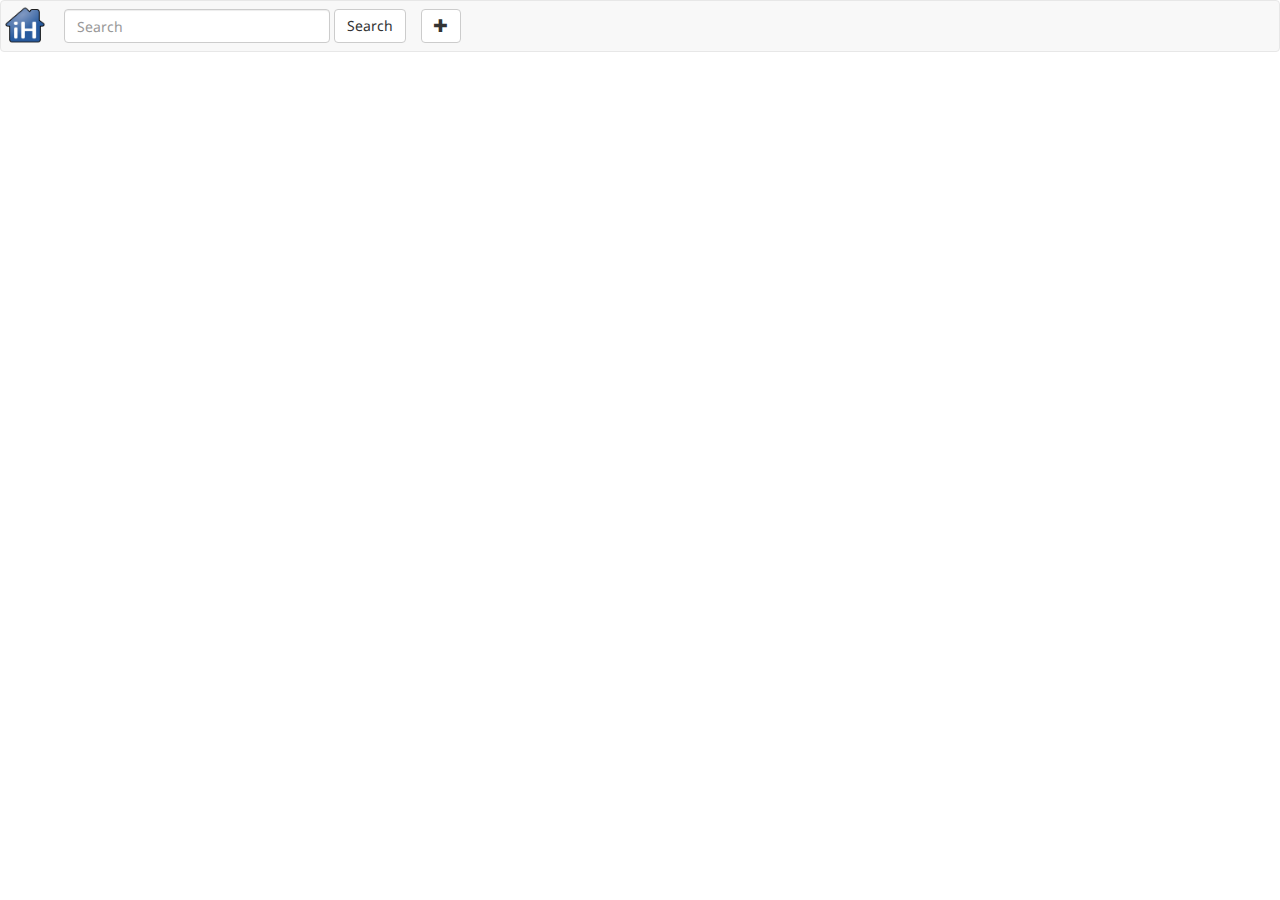
==== ihome/index.html @ 29f69b88 "0.0.0.2 version" ====
<!DOCTYPE html>
<html>
<head><title>iHome</title>
    <meta name="viewport" content="width=device-width, initial-scale=1.0">
    <link rel="stylesheet" href="css/bootstrap.min.css">
    <link rel="stylesheet" href="css/index.css">
    <link href='http://fonts.googleapis.com/css?family=Droid+Sans' rel='stylesheet' type='text/css'>
</head>
<body>

<div class="navbar navbar-default" role="navigation">  
  <div class="navbar-header">
    <button type="button" class="navbar-toggle" data-toggle="collapse" data-target=".navbar-ex1-collapse">
      <span class="sr-only">Toggle navigation</span>
      <span class="icon-bar"></span>
      <span class="icon-bar"></span>
      <span class="icon-bar"></span>
    </button>
    <img class="navbar-brand" src="img/icon48.png" alt="iHome" />
  </div>
  <div class="collapse navbar-collapse navbar-ex1-collapse">
    <!-- search form -->
    <form class="navbar-form navbar-left" role="search" method="get" action="http://www.google.com/search" target="_blank">
      <div class="form-group">
        <input type="text" class="form-control" name="q" size="25" maxlength="255" value="" placeholder="Search" /> 
      </div>
      <input type="submit" class="btn btn-default" value="Search" />
    </form>
    <!-- actions -->
    <ul class="nav navbar-nav">
      <li><button class="btn btn-default navbar-btn" data-toggle="modal" data-target="#addWidgetModal"><span class="glyphicon glyphicon-plus"></button></li>
    </ul>
  </div>
</div>

<div class="container">
  <table>
    <tr id="rowContainer"></tr>
  </table>
</div>

<!-- addWidgetModal -->
<div id="addWidgetModal" class="modal fade" tabindex="-1" role="dialog" aria-labelledby="addWidgetModal" aria-hidden="true">
  <div class="modal-dialog">
    <div class="modal-content">
      <div class="modal-header">
        <button type="button" class="close" data-dismiss="modal" aria-hidden="true">&times;</button>
        <h4 class="modal-title">Add Widget</h4>
      </div>
      <div class="modal-body">
        <label for="addWidgetModalInput">RSS/Atom URL:</label>
        <input class="form-control" id="addWidgetModalInput" type="text" size="50" maxlength="255" value="" />
      </div>
      <div class="modal-footer">
        <button type="button" class="btn btn-default" data-dismiss="modal">Cancel</button>
        <button id="addWidgetModalSave" type="button" class="btn btn-primary">Save</button>
      </div>
    </div><!-- /.modal-content -->
  </div><!-- /.modal-dialog -->
</div><!-- /.modal -->

<!-- editWidgetModal -->
<div id="editWidgetModal" class="modal fade" tabindex="-1" role="dialog" aria-labelledby="editWidgetModal" aria-hidden="true">
  <div class="modal-dialog">
    <div class="modal-content">
      <div class="modal-header">
        <button type="button" class="close" data-dismiss="modal" aria-hidden="true">&times;</button>
        <h4 class="modal-title">Edit Widget</h4>
      </div>
      <div class="modal-body">
        <input id="editWidgetModalID" type="hidden" value="" />
        <label for="editWidgetModalInput">RSS/Atom URL:</label>
        <input class="form-control" id="editWidgetModalURL" type="text" size="50" maxlength="255" value="" />
        <label for="editWidgetModalColumn">Column:</label>
        <input class="form-control" id="editWidgetModalColumn" type="number" value="0" min="0" max="2" />
        <label for="editWidgetModalPosition">Position:</label>
        <input class="form-control" id="editWidgetModalPosition" type="number" value="0" min="0" />
        <label for="editWidgetModalMaxPosts">Max posts:</label>
        <input class="form-control" id="editWidgetModalMaxPosts" type="number" value="3" min="1" max="15" />
        </select>
      </div>
      <div class="modal-footer">
        <button type="button" class="btn btn-default" data-dismiss="modal">Cancel</button>
        <button id="editWidgetModalSave" type="button" class="btn btn-primary">Save</button>
      </div>
    </div><!-- /.modal-content -->
  </div><!-- /.modal-dialog -->
</div><!-- /.modal -->

</body>
<script src="js/jquery-2.0.3.min.js"></script>
<script src="js/bootstrap.min.js"></script>
<script src="js/jquery.rss.js"></script>
<script src="js/index.js"></script>
<script type="text/javascript" src="https://apis.google.com/js/plusone.js">{"parsetags": "explicit"}</script>

</html>
---- ihome/css/index.css ----
body {
    font-family: 'Droid Sans', sans-serif;
}

.column{
    margin: 0;
    padding: 0 8px 0 8px;
    width: 30%;
    vertical-align: top;
}

img.navbar-brand{
    margin: 0;
    padding: 4px;
    width: 48px;
}

.widget{

}

.widget .panel{
    padding: 0;
    margin: 0 0 12px 0;
    border-bottom: none;
}

.widget .panel-heading{
    padding: 4px 6px 4px 6px;
    margin: 0;
}

.widget .panel-body{
    padding: 0;
    margin: 0;
}

.widget .list-group{
    padding: 0;
    margin: 0;
}

.widget .list-group-item{
    padding: 4px 8px 4px 8px;
    margin: 0;
    border-top: none;
    border-right: none;
    border-left: none;
}

.widget .toggle-open:hover{
    color: rgb(66, 139, 202);
    cursor: pointer;
}

.widget hr{
    margin: 4px;
    padding: 0;
}
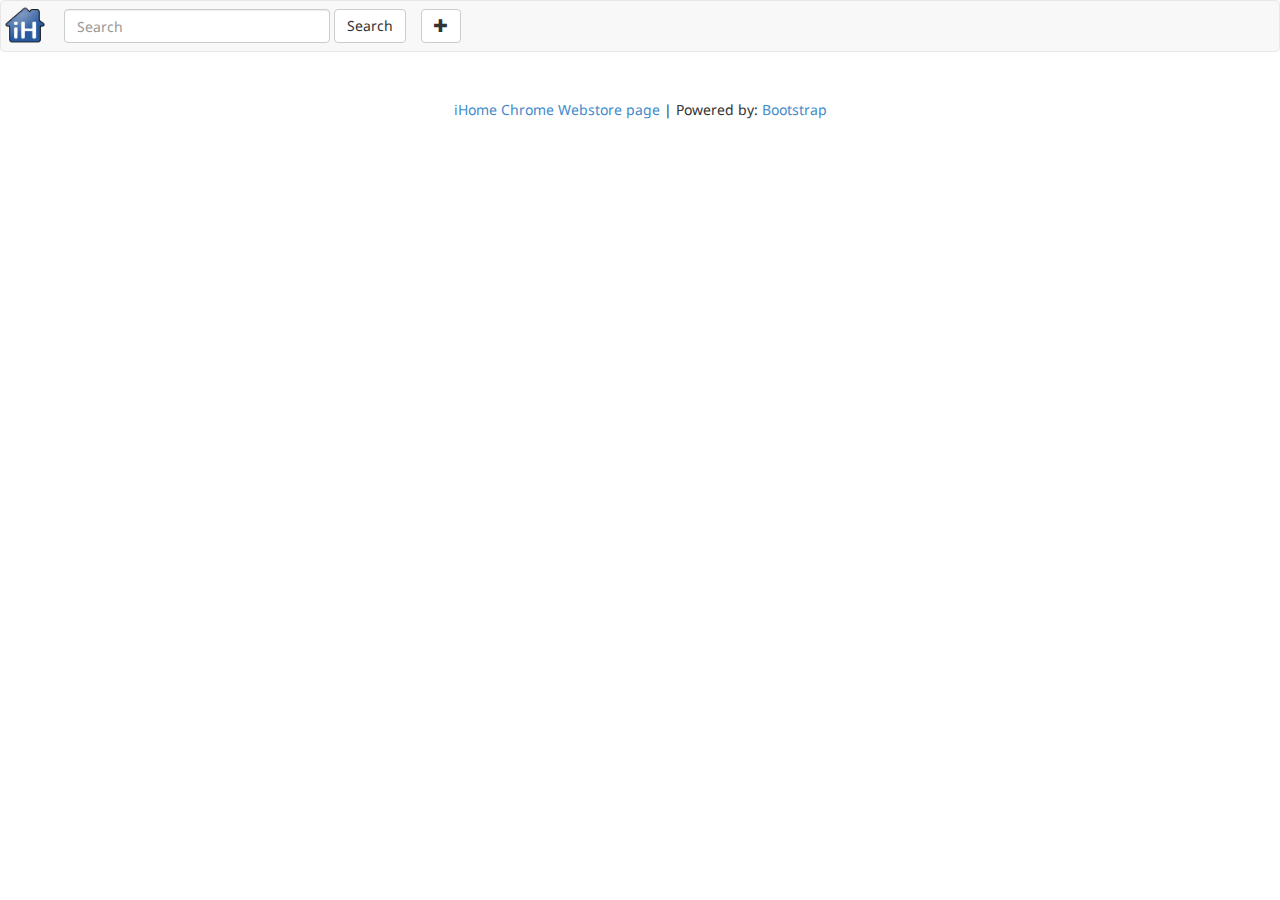
==== commit b9e0e85f: "fixed positioning" ====
--- a/ihome/index.html
+++ b/ihome/index.html
@@ -16,7 +16,7 @@
       <span class="icon-bar"></span>
       <span class="icon-bar"></span>
     </button>
-    <img class="navbar-brand" src="img/icon48.png" alt="iHome" />
+    <a href="https://chrome.google.com/webstore/detail/ihome/ngbloaeebenjinagdidpifpkfikmmknb" target="_blank"><img class="navbar-brand" src="img/icon48.png" alt="iHome" /></a>
   </div>
   <div class="collapse navbar-collapse navbar-ex1-collapse">
     <!-- search form -->
@@ -37,6 +37,11 @@
   <table>
     <tr id="rowContainer"></tr>
   </table>
+</div>
+
+<div class="footer">
+    <p><a href="https://chrome.google.com/webstore/detail/ihome/ngbloaeebenjinagdidpifpkfikmmknb" target="_blank">iHome Chrome Webstore page</a> | Powered by: <a href="http://getbootstrap.com/" target="_blank">Bootstrap</a>
+    </p>
 </div>
 
 <!-- addWidgetModal -->
--- a/ihome/css/index.css
+++ b/ihome/css/index.css
@@ -58,3 +58,10 @@
     padding: 0;
 }
 
+.footer{
+    text-align: center;
+    font-size: 1em;
+    padding: 8px 0 4px 0;
+    margin-top: 20px;
+}
+
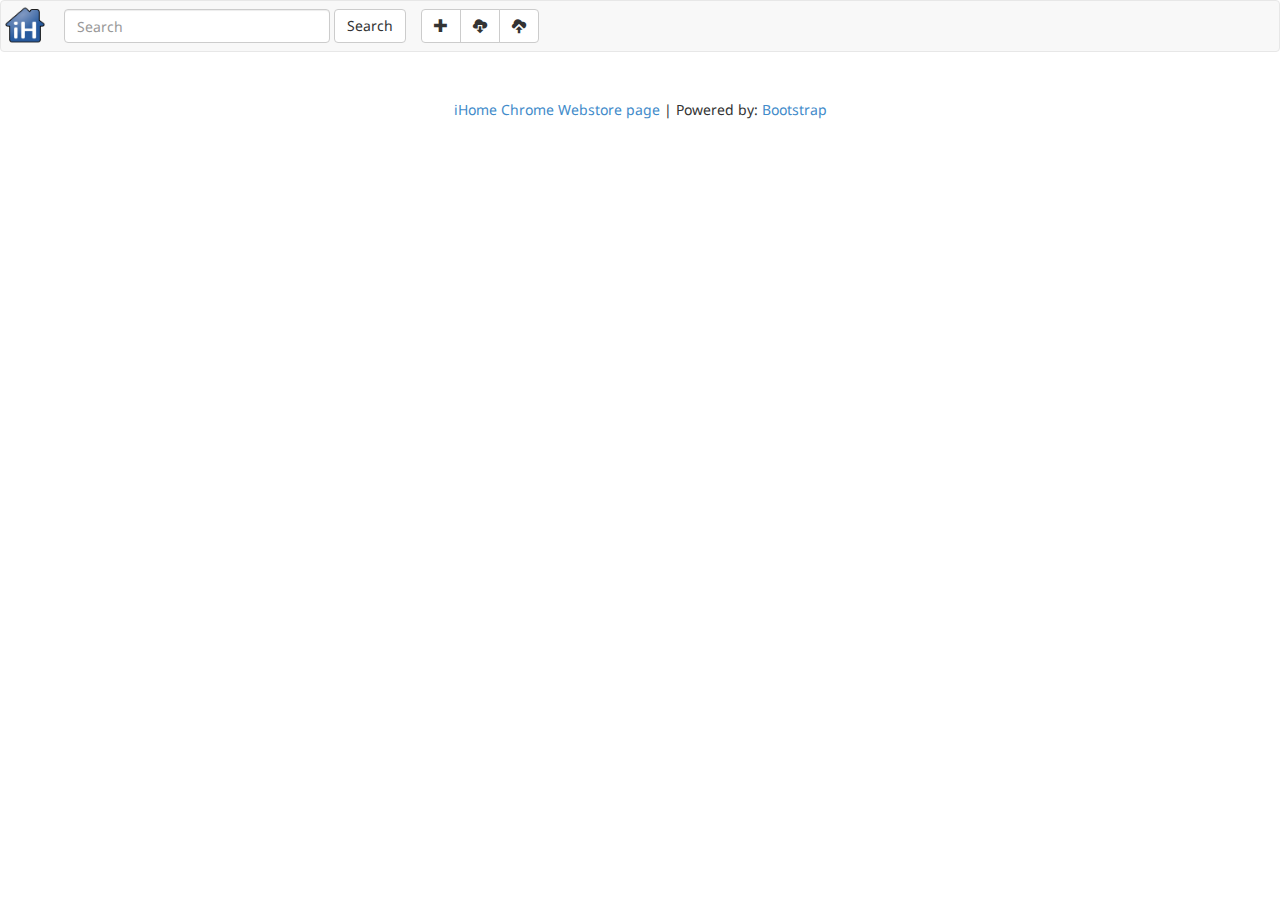
==== commit 75182e8d: "import/export support added" ====
--- a/ihome/index.html
+++ b/ihome/index.html
@@ -24,12 +24,14 @@
       <div class="form-group">
         <input type="text" class="form-control" name="q" size="25" maxlength="255" value="" placeholder="Search" /> 
       </div>
-      <input type="submit" class="btn btn-default" value="Search" />
+      <input type="submit" class="btn btn-default" value="Search" title="Search" />
     </form>
     <!-- actions -->
-    <ul class="nav navbar-nav">
-      <li><button class="btn btn-default navbar-btn" data-toggle="modal" data-target="#addWidgetModal"><span class="glyphicon glyphicon-plus"></button></li>
-    </ul>
+    <div class="btn-group">
+      <button class="btn btn-default navbar-btn" data-toggle="modal" data-target="#addWidgetModal" title="Add widget"><span class="glyphicon glyphicon-plus"></button>
+      <button class="btn btn-default navbar-btn" id="downloadConf"><span class="glyphicon glyphicon-cloud-download" title="Export settings"></button>
+      <button class="btn btn-default navbar-btn" data-toggle="modal" data-target="#importWidgetModal"><span class="glyphicon glyphicon-cloud-upload" title="Load settings"></button>
+    </div>
   </div>
 </div>
 
@@ -82,7 +84,6 @@
         <input class="form-control" id="editWidgetModalPosition" type="number" value="0" min="0" />
         <label for="editWidgetModalMaxPosts">Max posts:</label>
         <input class="form-control" id="editWidgetModalMaxPosts" type="number" value="3" min="1" max="15" />
-        </select>
       </div>
       <div class="modal-footer">
         <button type="button" class="btn btn-default" data-dismiss="modal">Cancel</button>
@@ -92,11 +93,31 @@
   </div><!-- /.modal-dialog -->
 </div><!-- /.modal -->
 
+<!-- importWidgetModal -->
+<div id="importWidgetModal" class="modal fade" tabindex="-1" role="dialog" aria-labelledby="importWidgetModal" aria-hidden="true">
+  <div class="modal-dialog">
+    <div class="modal-content">
+      <div class="modal-header">
+        <button type="button" class="close" data-dismiss="modal" aria-hidden="true">&times;</button>
+        <h4 class="modal-title">Import settings</h4>
+      </div>
+      <div class="modal-body">
+        <input class="form-control" type="file" id="importFile" name="files[]" />
+        <div class="alert alert-danger" id="importFileError"></div>
+      </div>
+      <div class="modal-footer">
+        <button type="button" class="btn btn-default" data-dismiss="modal">Cancel</button>
+        <button id="importWidgetModalSave" type="button" class="btn btn-primary">Import</button>
+      </div>
+    </div><!-- /.modal-content -->
+  </div><!-- /.modal-dialog -->
+</div><!-- /.modal -->
+
+
 </body>
 <script src="js/jquery-2.0.3.min.js"></script>
 <script src="js/bootstrap.min.js"></script>
 <script src="js/jquery.rss.js"></script>
 <script src="js/index.js"></script>
 <script type="text/javascript" src="https://apis.google.com/js/plusone.js">{"parsetags": "explicit"}</script>
-
 </html>
